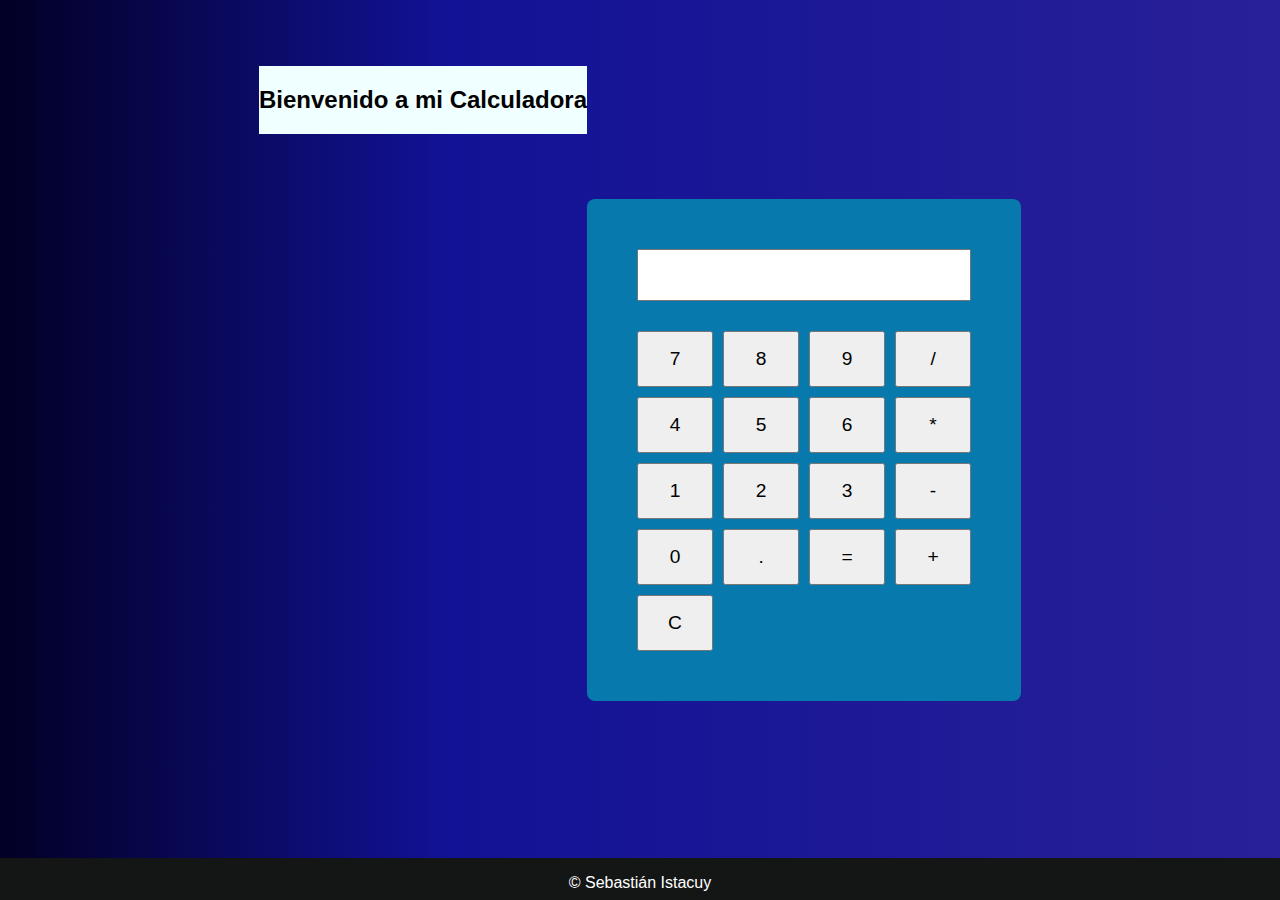
==== index.html @ 1a20a4ae "subiendo calculadora" ====
<!DOCTYPE html>
<html lang="en">
<head>
    <meta charset="UTF-8">
    <meta name="viewport" content="width=device-width, initial-scale=1.0">
    <link rel="stylesheet" href="/assets/style.css">
    <title>Calculadora</title>
</head>
<body>
    

        <div class="titulo">
            <h2>Bienvenido a mi Calculadora</h2>
         </div>

    <div class="calculadora">
        <input type="text" readonly id="pantalla">
        <div class="botones">
            <button onclick="agregarCaracter('7')">7</button>
            <button onclick="agregarCaracter('8')">8</button>
            <button onclick="agregarCaracter('9')">9</button>
            <button onclick="agregarCaracter('/')">/</button>
            <button onclick="agregarCaracter('4')">4</button>
            <button onclick="agregarCaracter('5')">5</button>
            <button onclick="agregarCaracter('6')">6</button>
            <button onclick="agregarCaracter('*')">*</button>
            <button onclick="agregarCaracter('1')">1</button>
            <button onclick="agregarCaracter('2')">2</button>
            <button onclick="agregarCaracter('3')">3</button>
            <button onclick="agregarCaracter('-')">-</button>
            <button onclick="agregarCaracter('0')">0</button>
            <button onclick="agregarCaracter('.')">.</button>
            <button onclick="calcular()">=</button>
            <button onclick="agregarCaracter('+')">+</button>
            <button onclick="limpiarPantalla()">C</button>
        </div>
    </div>

        <footer>
            <p>© Sebastián Istacuy</p>
        </footer>

    
    <script src="/assets/logica.js"></script>
</body>
</html>
---- assets/style.css ----
body{
    font-family: Arial, Helvetica, sans-serif;
    display: flex;
    align-items: center;
    justify-content: center;
    height: 100vh;
    margin: 0;
    background: linear-gradient(90deg, rgba(2,0,36,1) 0%, rgb(18, 18, 150) 35%, rgb(40, 32, 151) 100%);
}
 
footer {
    height: 42px;
    position: fixed;
    bottom: 0;
    background-color: #141616;
    z-index: 1;
    color: #FFFFFF !important;
    width: 100%;
    text-align: center;
}

.titulo{
    text-align: right;
    margin-top: -700px;
    background-color: azure;
}

.calculadora{
    text-align: center;
    padding: 50px;
    border-radius: 8px;
    box-shadow: rgba(0, 0, 0, 0.1);
    background: rgb(7, 121, 173);
}
 
input{
    padding: 10px;
    margin-bottom: 30px; /*separar botones del cuadro blanco*/
    font-size: 1.5em;
    text-align: center;
}
 
.botones{
    display: grid;
    grid-template-columns: repeat(4, 1fr);
    grid-gap: 10px;
}
 
button{
    padding: 15px;
    font-size: 1.2em;
    cursor: pointer;
}
 
button:hover{
    background-color: rgb(61, 209, 209);
}
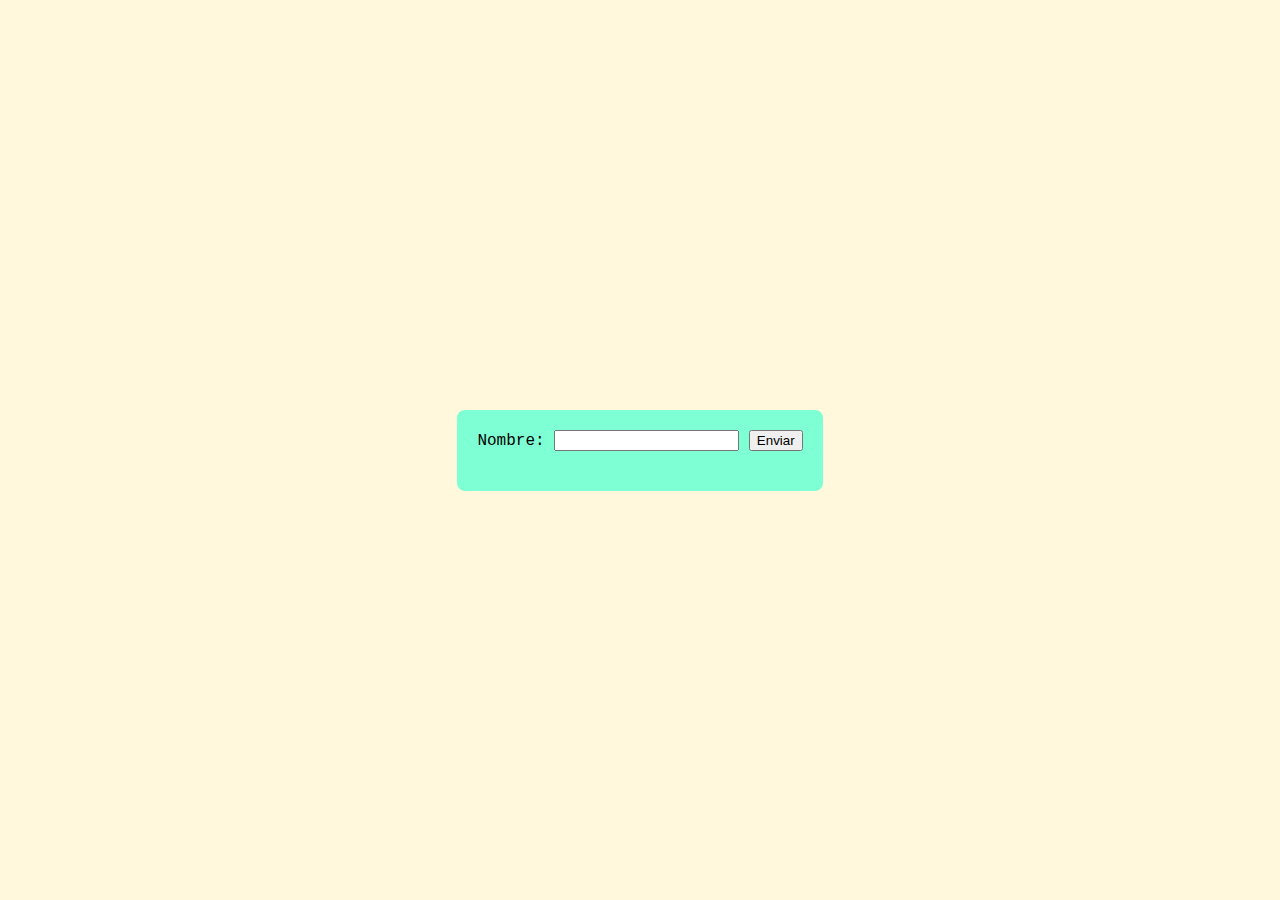
==== commit ea8e4b8c: "subiendo promesas" ====
--- a/index.html
+++ b/index.html
@@ -3,44 +3,17 @@
 <head>
     <meta charset="UTF-8">
     <meta name="viewport" content="width=device-width, initial-scale=1.0">
-    <link rel="stylesheet" href="/assets/style.css">
-    <title>Calculadora</title>
+    <link rel="stylesheet" href="/assets/style.css"
 </head>
 <body>
-    
-
-        <div class="titulo">
-            <h2>Bienvenido a mi Calculadora</h2>
-         </div>
-
-    <div class="calculadora">
-        <input type="text" readonly id="pantalla">
-        <div class="botones">
-            <button onclick="agregarCaracter('7')">7</button>
-            <button onclick="agregarCaracter('8')">8</button>
-            <button onclick="agregarCaracter('9')">9</button>
-            <button onclick="agregarCaracter('/')">/</button>
-            <button onclick="agregarCaracter('4')">4</button>
-            <button onclick="agregarCaracter('5')">5</button>
-            <button onclick="agregarCaracter('6')">6</button>
-            <button onclick="agregarCaracter('*')">*</button>
-            <button onclick="agregarCaracter('1')">1</button>
-            <button onclick="agregarCaracter('2')">2</button>
-            <button onclick="agregarCaracter('3')">3</button>
-            <button onclick="agregarCaracter('-')">-</button>
-            <button onclick="agregarCaracter('0')">0</button>
-            <button onclick="agregarCaracter('.')">.</button>
-            <button onclick="calcular()">=</button>
-            <button onclick="agregarCaracter('+')">+</button>
-            <button onclick="limpiarPantalla()">C</button>
-        </div>
+    <div class="containter">
+        <form id="miformulario">
+            <label for="nombre">Nombre:</label>
+            <input type="text" id="nombre" required>
+            <button type="button" onclick="enviarDatos()">Enviar</button>
+        </form>
+        <p id="mensaje" class="oculto"></p>
     </div>
-
-        <footer>
-            <p>© Sebastián Istacuy</p>
-        </footer>
-
-    
     <script src="/assets/logica.js"></script>
 </body>
 </html>--- a/assets/style.css
+++ b/assets/style.css
@@ -1,57 +1,25 @@
-body{
-    font-family: Arial, Helvetica, sans-serif;
+body {
+    font-family: 'Courier New', Courier, monospace;
     display: flex;
     align-items: center;
     justify-content: center;
     height: 100vh;
     margin: 0;
-    background: linear-gradient(90deg, rgba(2,0,36,1) 0%, rgb(18, 18, 150) 35%, rgb(40, 32, 151) 100%);
+    background-color: cornsilk;
 }
  
-footer {
-    height: 42px;
-    position: fixed;
-    bottom: 0;
-    background-color: #141616;
-    z-index: 1;
-    color: #FFFFFF !important;
-    width: 100%;
+.containter {
     text-align: center;
-}
-
-.titulo{
-    text-align: right;
-    margin-top: -700px;
-    background-color: azure;
-}
-
-.calculadora{
-    text-align: center;
-    padding: 50px;
+    background-color: aquamarine;
+    padding: 20px;
     border-radius: 8px;
     box-shadow: rgba(0, 0, 0, 0.1);
-    background: rgb(7, 121, 173);
 }
  
-input{
-    padding: 10px;
-    margin-bottom: 30px; /*separar botones del cuadro blanco*/
-    font-size: 1.5em;
-    text-align: center;
+form {
+    margin-bottom: 20px;
 }
  
-.botones{
-    display: grid;
-    grid-template-columns: repeat(4, 1fr);
-    grid-gap: 10px;
-}
- 
-button{
-    padding: 15px;
-    font-size: 1.2em;
-    cursor: pointer;
-}
- 
-button:hover{
-    background-color: rgb(61, 209, 209);
+.oculto{
+    display: none;
 }